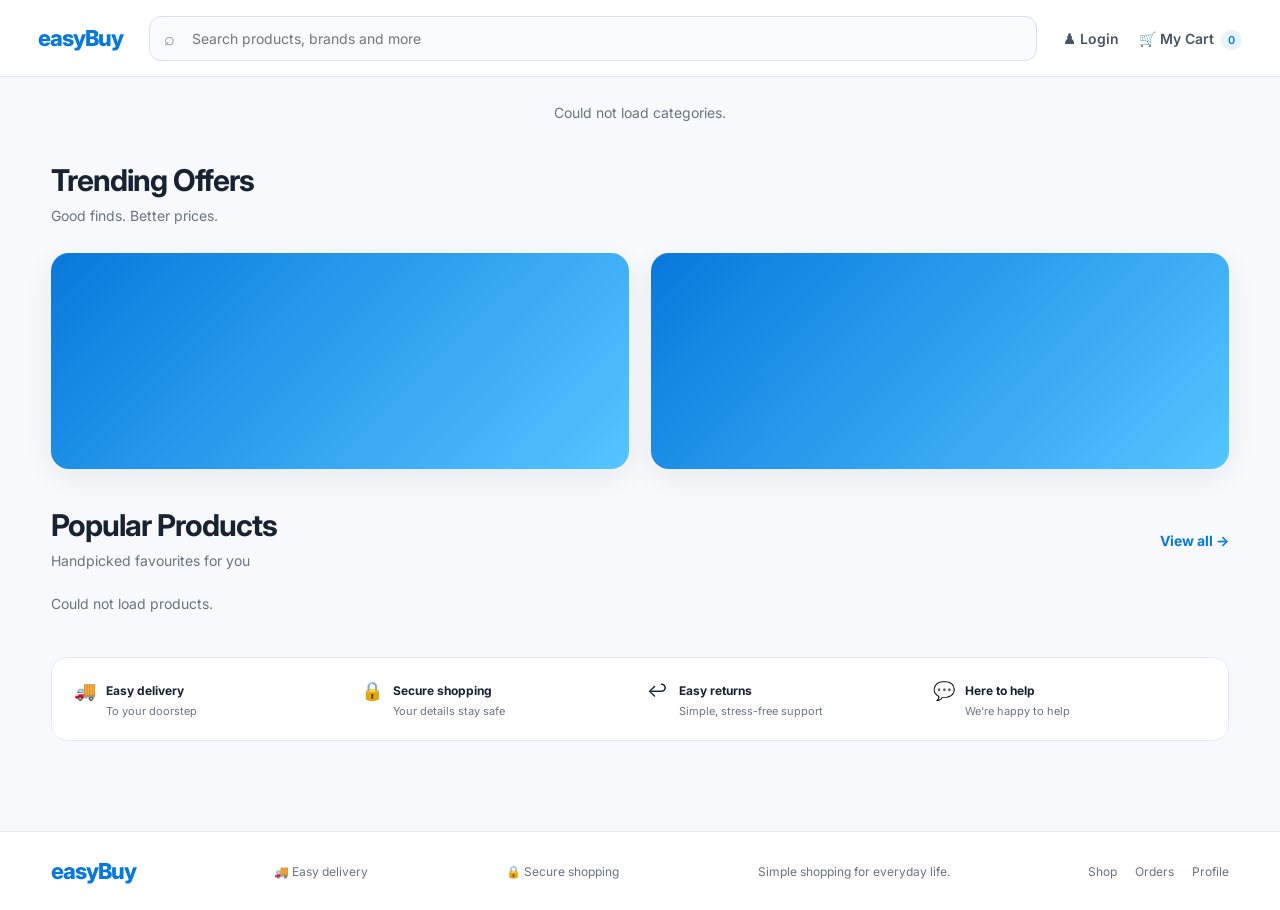
==== index.html @ 59affd73 "frontend" ====
<!DOCTYPE html>
<html lang="en">
<head>
<meta charset="UTF-8">
<meta name="viewport" content="width=device-width, initial-scale=1.0">
<title>easyBuy | Home</title>
<link rel="stylesheet" href="css/style.css">
</head>
<body>
<div id="site-header"></div><main class="container"><nav class="categories" id="cats"></nav>
<section class="section-heading"><h1>Trending Offers</h1><p>Good finds. Better prices.</p></section>
<section class="promo-grid"><a class="promo" id="b1"><img src="images/banner1.png" alt="Fashion offers" class="promo-banner-img" onerror="this.remove()"></a><a class="promo" id="b2"><img src="images/banner2.png" alt="Electronics offers" class="promo-banner-img" onerror="this.remove()"></a></section>
<section class="section-heading row-between"><div><h2>Popular Products</h2><p>Handpicked favourites for you</p></div><a class="text-link" href="shop.html">View all →</a></section>
<div class="product-grid" id="pop"></div>
<section class="benefits"><div>🚚 <b>Easy delivery</b><small>To your doorstep</small></div><div>🔒 <b>Secure shopping</b><small>Your details stay safe</small></div><div>↩️ <b>Easy returns</b><small>Simple, stress-free support</small></div><div>💬 <b>Here to help</b><small>We're happy to help</small></div></section></main><div id="site-footer"></div>
<script src="js/common.js"></script>
<script src="js/home.js"></script>
</body>
</html>
---- css/style.css ----
@import url('https://fonts.googleapis.com/css2?family=Inter:wght@400;500;600;700;800&display=swap');
:root{--blue:#0879dc;--blue-dark:#075bb0;--ink:#182230;--muted:#6b7280;--line:#e6eaf0;--bg:#f7f9fc;--white:#fff;--radius:16px;--shadow:0 8px 28px rgba(24,34,48,.07)}
*{box-sizing:border-box}
body{margin:0;background:var(--bg);color:var(--ink);font-family:Inter,Arial,sans-serif;font-size:14px}
a{color:inherit;text-decoration:none}button,input,select{font:inherit}button,a,select{transition:.18s ease}button{cursor:pointer}
.container{width:min(1180px,92%);margin:auto}
.site-header{background:#fff;border-bottom:1px solid var(--line);position:sticky;top:0;z-index:10}
.header-inner{width:min(1240px,94%);margin:auto;display:flex;align-items:center;gap:26px;min-height:76px}
.brand{display:flex;align-items:center;gap:8px;font-weight:800;font-size:22px;letter-spacing:-1px;color:var(--blue);white-space:nowrap}
.brand-logo,.footer-logo{height:60px;width:auto}
.search-wrap{flex:1;position:relative}
.search-wrap input{width:100%;border:1px solid #d7e0eb;background:#f8fafc;border-radius:12px;padding:13px 16px 13px 42px;outline:none}
.search-wrap input:focus{border-color:var(--blue);box-shadow:0 0 0 3px #0879dc18}
.search-icon{position:absolute;left:15px;top:12px;color:#7d8a9b;font-size:18px}
.header-links{display:flex;align-items:center;gap:20px}
.header-links a{font-weight:600;color:#485465;white-space:nowrap}.header-links a:hover{color:var(--blue)}
.cart-count{background:#e8f3ff;color:var(--blue);border-radius:20px;padding:3px 7px;font-size:11px;margin-left:3px}
.categories{display:flex;justify-content:space-around;gap:14px;padding:25px 0 30px}
.category{display:flex;flex-direction:column;align-items:center;justify-content:center;gap:12px;min-width:120px;text-align:center}
.category img{width:90px;height:90px;object-fit:contain;border-radius:50%;background:#fff;padding:4px;transition:all .3s ease}
.category p{margin:0;font-size:16px;font-weight:700;color:#000}
.category:hover img{transform:translateY(-4px) scale(1.08)}.category:hover p{color:var(--blue)}
.section-heading{margin:8px 0 18px}
.section-heading h1,.section-heading h2,.page-main h1{font-size:30px;letter-spacing:-1px;margin:0 0 7px}
.section-heading p,.muted{color:var(--muted);margin:0;line-height:1.6}
.promo-grid{display:grid;grid-template-columns:1fr 1fr;gap:22px;margin:25px 0 38px}
.promo{aspect-ratio:16/6;border-radius:18px;overflow:hidden;display:block;box-shadow:var(--shadow);background:linear-gradient(135deg,#0879dc,#54c5ff)}
.promo-banner-img{width:100%;height:100%;object-fit:cover;display:block}
.row-between{display:flex;align-items:center;justify-content:space-between;gap:16px}
.text-link{color:var(--blue);font-weight:700}
.product-page{max-width:1200px;margin:40px auto;padding:20px;display:flex;gap:50px;align-items:flex-start}
.product-image-section{flex:1;background:#fff;border-radius:16px;padding:20px;box-shadow:var(--shadow)}
.detail-image{width:100%;max-width:450px;object-fit:cover;border-radius:12px;display:block;margin:auto}
.thumbs{display:flex;gap:10px;margin-top:12px;justify-content:center}.thumbs img{width:62px;height:62px;object-fit:cover;border:2px solid var(--line);border-radius:10px;cursor:pointer}.thumbs img.on{border-color:var(--blue)}
.product-info-section{flex:1.2;background:#fff;border-radius:16px;padding:25px;box-shadow:var(--shadow)}
.product-info-section h1{margin:0 0 15px;font-size:32px}
.detail-rating{display:inline-block;background:#18834f;color:#fff;padding:6px 12px;border-radius:6px;font-weight:600;margin-bottom:20px}
.detail-price{margin:20px 0}.current-price{font-size:32px;font-weight:800;color:#111}
.feature-icons{display:flex;flex-wrap:wrap;gap:10px;margin:25px 0}
.feature{background:#f4f7fa;border:1px solid var(--line);padding:10px 15px;border-radius:10px;font-weight:600}
.product-actions{display:flex;gap:15px;margin:30px 0}
.add-cart-btn,.buy-now-btn{background:#eaf4ff;color:#0879dc;border:none;padding:12px 25px;border-radius:8px;font-weight:700;transition:.3s ease}
.add-cart-btn:hover,.buy-now-btn:hover{background:#0879dc;color:#fff}.add-cart-btn:disabled,.buy-now-btn:disabled{opacity:.5;cursor:not-allowed}
.description-box{border-top:1px solid var(--line);padding-top:20px}.description-box h3{margin-bottom:10px}
.stock-ok{color:#18834f;font-weight:700}.stock-no{color:#d14343;font-weight:700}
.product-grid{display:grid;grid-template-columns:repeat(4,minmax(0,1fr));gap:18px;margin:20px 0 42px}
.product-card{background:#fff;border:1px solid #edf0f4;border-radius:15px;padding:12px;box-shadow:0 3px 15px #1c2c3c05;min-width:0}
.product-image{position:relative;aspect-ratio:1;overflow:hidden;border-radius:11px;background:#f0f5fa}
.product-image a{display:block;height:100%}
.product-img{width:100%;height:100%;object-fit:cover;display:block;border-radius:11px}
.product-title{margin:8px 0;font-size:18px;font-weight:700}
.product-link{color:#222}.product-link:hover{color:#2874f0}
.product-rating{margin-top:6px;color:#0f9d58;font-size:14px;font-weight:600}
.product-tag{position:absolute;top:10px;left:10px;border-radius:20px;background:#e6f5ed;color:#18834f;font-size:10px;padding:5px 8px;font-weight:700}
.product-info{padding:13px 2px 3px}.product-category{color:var(--muted);font-size:11px}
.product-info h3{font-size:14px;margin:7px 0;white-space:nowrap;overflow:hidden;text-overflow:ellipsis}
.product-bottom{display:flex;align-items:center;justify-content:space-between;gap:6px}
.price{font-weight:800;font-size:16px}
.add-btn{border:0;border-radius:9px;background:#eaf4ff;color:var(--blue);padding:8px 10px;font-weight:700}.add-btn:hover{background:var(--blue);color:#fff}
.benefits{display:grid;grid-template-columns:repeat(4,1fr);gap:14px;background:#fff;border:1px solid var(--line);border-radius:16px;padding:22px;margin-bottom:45px}
.benefits div{display:grid;grid-template-columns:32px 1fr;align-items:center;font-size:18px}.benefits b{font-size:12px}.benefits small{grid-column:2;color:var(--muted);font-size:11px;margin-top:3px}
.site-footer{background:#fff;border-top:1px solid var(--line);padding:26px 0;margin-top:90px}
.footer-inner{width:min(1180px,92%);margin:auto;display:flex;justify-content:space-between;gap:15px;align-items:center;color:var(--muted);font-size:12px;flex-wrap:wrap}
.footer-links{display:flex;gap:18px}
.auth-wrap{min-height:calc(100vh - 150px);display:grid;place-items:center;padding:42px 16px}
.auth-card{background:#fff;border:1px solid var(--line);box-shadow:var(--shadow);border-radius:18px;width:min(430px,100%);padding:32px}
.auth-card h1{font-size:25px;margin:0 0 8px;letter-spacing:-.6px}.auth-card>.muted{margin-bottom:24px}
.auth-card label,.profile-form label{display:block;font-size:12px;font-weight:700;color:#475467;margin:15px 0 7px}
.auth-card input,.auth-card select,.profile-form input,.profile-form select,.page-title select,.filters input,.filters select{width:100%;border:1px solid #dce3eb;border-radius:10px;padding:12px 13px;background:#fff;outline:none;color:var(--ink)}
.forgot-password{text-align:right;margin:8px 0 12px}.forgot-password a{color:#444;font-size:13px;font-weight:600}.forgot-password a:hover{color:#0879dc}
input:focus,select:focus{border-color:var(--blue)!important;box-shadow:0 0 0 3px #0879dc18}
.btn{border:0;display:inline-flex;align-items:center;justify-content:center;border-radius:10px;padding:12px 18px;font-weight:700}
.primary{background:var(--blue);color:#fff}.primary:hover{background:var(--blue-dark);transform:translateY(-1px)}.primary:disabled{opacity:.5;cursor:not-allowed}
.outline{background:#eaf4ff;color:var(--blue)}
.full{width:100%;margin-top:20px}
.auth-switch{text-align:center;margin:22px 0 0;color:#536071}.auth-switch a{color:var(--blue);font-weight:700}
.form-message{text-align:center;color:#d14343;margin:10px 0 0;min-height:1em;font-size:13px}.form-message.ok{color:#18834f}
.page-main{padding-top:38px;min-height:55vh}.page-title{margin-bottom:25px}.page-title select{width:auto;min-width:170px}
.profile-layout{display:grid;grid-template-columns:250px 1fr;gap:22px;align-items:start}
.profile-nav,.panel{background:#fff;border:1px solid var(--line);border-radius:10px;box-shadow:0 3px 16px #1c2c3c05}
.profile-nav{padding:22px;display:flex;flex-direction:column;align-items:center}
.profile-avatar{width:72px;height:72px;border-radius:50%;display:grid;place-items:center;background:#eaf4ff;color:var(--blue);font-weight:800;font-size:32px;margin-bottom:12px}
.profile-nav h3{margin:0 0 5px;font-size:15px}.small{font-size:11px}
.profile-nav>a,.nav-logout{width:100%;padding:12px 10px;border-radius:9px;margin-top:7px;font-size:12px;color:#586475;text-align:left}
.profile-nav>a.active{background:#eaf4ff;color:var(--blue);font-weight:700}
.nav-logout{border:0;background:transparent}.profile-nav>a:hover,.nav-logout:hover{background:#f4f7fa}
.profile-panel{padding:25px}
.panel-heading{padding-bottom:20px;border-bottom:1px solid var(--line)}.panel-heading h2,.order-summary h2{font-size:18px;margin:0 0 6px}
.profile-form{padding-top:5px;max-width:720px}
.field-grid{display:grid;grid-template-columns:1fr 1fr;column-gap:18px;row-gap:2px}
.form-actions{display:flex;align-items:center;justify-content:space-between;gap:12px;border-top:1px solid var(--line);padding-top:20px;margin-top:25px}
.tab{display:none}.tab.on{display:block}
.shop-categories{display:flex;gap:9px;flex-wrap:wrap;margin:22px 0}
.shop-categories a{border:1px solid var(--line);background:#fff;padding:9px 15px;border-radius:10px;color:#536071;font-size:12px;font-weight:600}
.shop-categories a:hover,.shop-categories a.on{color:var(--blue);border-color:#9ccfff;background:#eaf4ff}
.filters{display:grid;grid-template-columns:repeat(4,1fr) auto;gap:10px;align-items:end;padding:14px;margin-bottom:6px}
.filters label{display:block;font-size:11px;font-weight:700;color:#475467;margin-bottom:4px}.filters input,.filters select{padding:9px 11px}
.cart-layout{display:grid;grid-template-columns:1fr 320px;gap:22px;margin-top:24px;align-items:start}
.cart-items{display:grid;gap:12px}
.cart-row{display:flex;align-items:center;gap:16px;background:#fff;border:1px solid var(--line);border-radius:14px;padding:14px}
.cart-product-image{width:76px;height:76px;background:#f0f5fa;border-radius:10px;overflow:hidden;flex-shrink:0}.cart-product-image img{width:100%;height:100%;object-fit:cover;display:block}
.cart-product-details{flex:1}.cart-product-details h3{font-size:14px;margin:0 0 6px}
.quantity-controls{display:flex;align-items:center;gap:10px;margin-top:10px}
.quantity-controls button{border:1px solid var(--line);background:#fff;border-radius:6px;width:26px;height:26px}
.remove-btn{border:0;background:none;color:#d14343;font-size:11px}
.order-summary{padding:22px}.summary-line{display:flex;justify-content:space-between;padding:14px 0;border-bottom:1px solid var(--line);color:#667085}.summary-line b{color:var(--ink)}
.summary-line.total{font-size:16px;border:0;padding:18px 0}.order-summary .btn{margin:0}
.empty-state{text-align:center;padding:55px 20px;margin-top:25px}.empty-emoji{font-size:48px}.empty-state h2{margin:15px 0 8px}.empty-state p{margin-bottom:22px}
.saved-address{border:1px solid #ddd;border-radius:10px;padding:15px;margin-top:15px;background:#fff}.saved-address p{margin:4px 0}
.default-address{color:#22c55e;font-weight:700}
.address-actions{display:flex;gap:10px;margin-top:15px;flex-wrap:wrap}
.select-address-btn{background:#22c55e;color:#fff;border:none;padding:8px 15px;border-radius:8px}
.edit-address-btn{background:#2563eb;color:#fff;border:none;padding:8px 14px;border-radius:8px}
.delete-address-btn{background:#ef4444;color:#fff;border:none;padding:8px 14px;border-radius:8px}
.address-form{display:grid;gap:10px;margin:15px 0}
.addr-opt{display:flex;gap:12px;align-items:flex-start;border:2px solid var(--line);border-radius:10px;padding:14px;margin-top:12px;background:#fff;cursor:pointer}.addr-opt.sel{border-color:var(--blue);background:#f2f8ff}
.order-row{display:flex;justify-content:space-between;align-items:center;gap:12px;flex-wrap:wrap;border:1px solid var(--line);border-radius:12px;padding:14px;margin-top:12px}
.status{font-weight:700;font-size:12px;padding:4px 10px;border-radius:20px;background:#e8f3ff;color:var(--blue)}.status.Delivered{background:#e6f5ed;color:#18834f}.status.Cancelled{background:#fdecec;color:#d14343}
.co-head{background:#fff;border-bottom:1px solid var(--line)}.co-head .container{display:flex;align-items:center;gap:20px;min-height:76px}.co-head h1{margin:0;font-size:26px;letter-spacing:-.6px}
.co-block{padding:22px;margin-bottom:18px}.co-block h2{font-size:18px;margin:0 0 4px}
#toast{position:fixed;bottom:24px;left:50%;transform:translateX(-50%);background:var(--ink);color:#fff;padding:12px 22px;border-radius:10px;z-index:99;display:none}
@media(max-width:850px){.header-inner{gap:12px;flex-wrap:wrap;padding:12px 0}.search-wrap{order:3;flex-basis:100%}.header-links{margin-left:auto;gap:12px}.product-grid{grid-template-columns:repeat(2,minmax(0,1fr))}.promo-grid{gap:12px}.profile-layout,.cart-layout{grid-template-columns:1fr}.benefits{grid-template-columns:repeat(2,1fr)}.product-page{flex-direction:column;gap:20px;padding:0}.filters{grid-template-columns:1fr 1fr}.categories{flex-wrap:wrap}}
@media(max-width:520px){.promo-grid,.field-grid{grid-template-columns:1fr}.product-grid{gap:10px}.product-card{padding:9px}.product-info h3{font-size:12px}.product-bottom{align-items:flex-start;flex-direction:column}.footer-inner{flex-direction:column;text-align:center}.auth-card{padding:25px 20px}.page-title.row-between{align-items:flex-start;flex-direction:column}.cart-row{gap:10px;padding:10px}.category img{width:64px;height:64px}.category{min-width:80px}.category p{font-size:13px}}
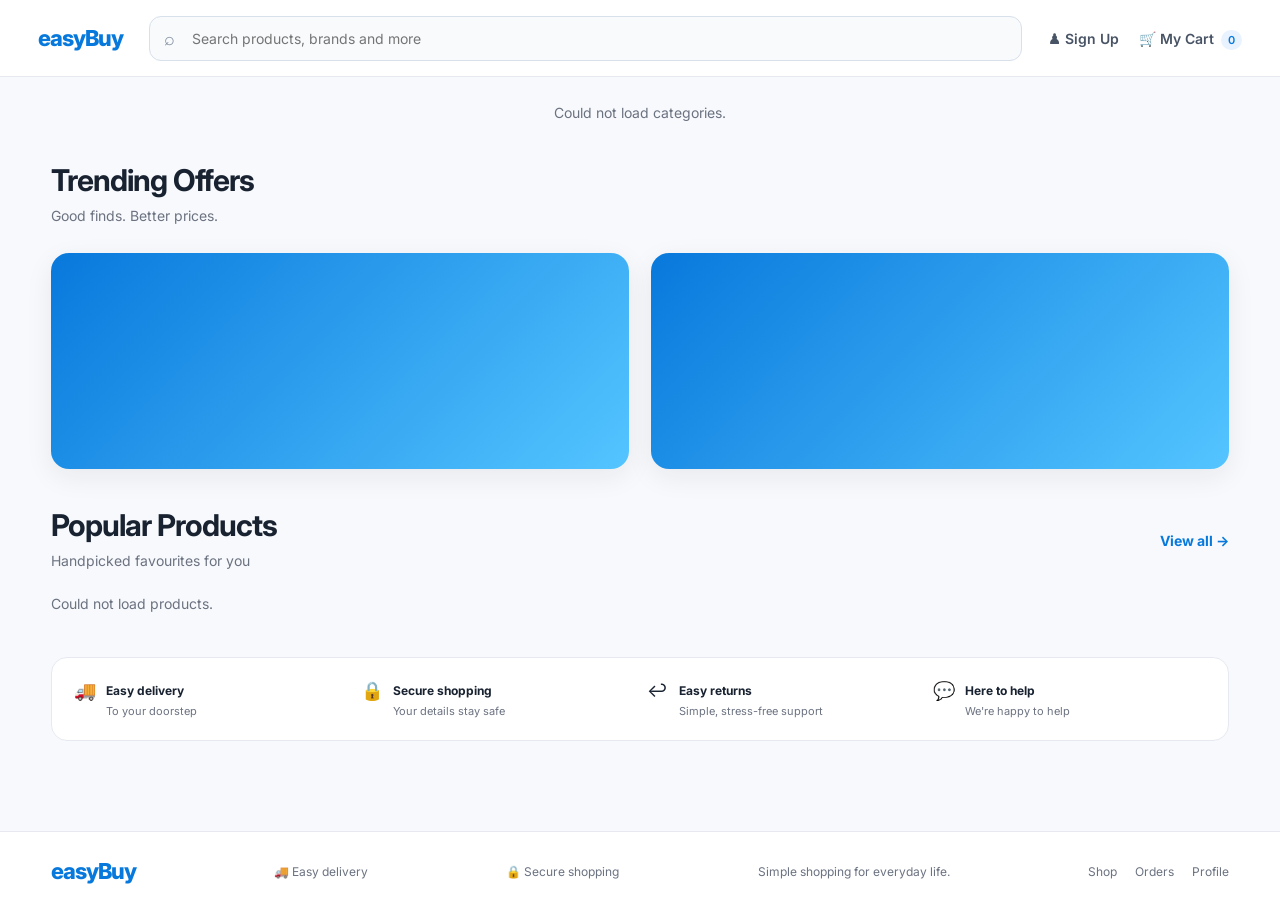
==== commit b71665b8: "the frontend of the file is restructured and common.js is updated" ====
--- a/index.html
+++ b/index.html
@@ -1,19 +1,107 @@
 <!DOCTYPE html>
 <html lang="en">
+
 <head>
-<meta charset="UTF-8">
-<meta name="viewport" content="width=device-width, initial-scale=1.0">
-<title>easyBuy | Home</title>
-<link rel="stylesheet" href="css/style.css">
+    <meta charset="UTF-8">
+    <meta name="viewport" content="width=device-width, initial-scale=1.0">
+
+    <title>easyBuy | Home</title>
+
+    <!-- Stylesheet -->
+    <link rel="stylesheet" href="css/style.css">
 </head>
+
 <body>
-<div id="site-header"></div><main class="container"><nav class="categories" id="cats"></nav>
-<section class="section-heading"><h1>Trending Offers</h1><p>Good finds. Better prices.</p></section>
-<section class="promo-grid"><a class="promo" id="b1"><img src="images/banner1.png" alt="Fashion offers" class="promo-banner-img" onerror="this.remove()"></a><a class="promo" id="b2"><img src="images/banner2.png" alt="Electronics offers" class="promo-banner-img" onerror="this.remove()"></a></section>
-<section class="section-heading row-between"><div><h2>Popular Products</h2><p>Handpicked favourites for you</p></div><a class="text-link" href="shop.html">View all →</a></section>
-<div class="product-grid" id="pop"></div>
-<section class="benefits"><div>🚚 <b>Easy delivery</b><small>To your doorstep</small></div><div>🔒 <b>Secure shopping</b><small>Your details stay safe</small></div><div>↩️ <b>Easy returns</b><small>Simple, stress-free support</small></div><div>💬 <b>Here to help</b><small>We're happy to help</small></div></section></main><div id="site-footer"></div>
-<script src="js/common.js"></script>
-<script src="js/home.js"></script>
+
+    <!-- Header -->
+    <div id="site-header"></div>
+
+    <!-- Main Content -->
+    <main class="container">
+
+        <!-- Product Categories -->
+        <nav class="categories" id="cats"></nav>
+
+        <!-- Trending Offers -->
+        <section class="section-heading">
+            <h1>Trending Offers</h1>
+            <p>Good finds. Better prices.</p>
+        </section>
+
+        <!-- Promotional Banners -->
+        <section class="promo-grid">
+
+            <a class="promo" id="b1">
+                <img
+                    src="images/banner1.png"
+                    alt="Fashion offers"
+                    class="promo-banner-img"
+                    onerror="this.remove()"
+                >
+            </a>
+
+            <a class="promo" id="b2">
+                <img
+                    src="images/banner2.png"
+                    alt="Electronics offers"
+                    class="promo-banner-img"
+                    onerror="this.remove()"
+                >
+            </a>
+
+        </section>
+
+        <!-- Popular Products Heading -->
+        <section class="section-heading row-between">
+
+            <div>
+                <h2>Popular Products</h2>
+                <p>Handpicked favourites for you</p>
+            </div>
+
+            <a class="text-link" href="shop.html">
+                View all →
+            </a>
+
+        </section>
+
+        <!-- Popular Products -->
+        <div class="product-grid" id="pop"></div>
+
+        <!-- Benefits -->
+        <section class="benefits">
+
+            <div>
+                🚚 <b>Easy delivery</b>
+                <small>To your doorstep</small>
+            </div>
+
+            <div>
+                🔒 <b>Secure shopping</b>
+                <small>Your details stay safe</small>
+            </div>
+
+            <div>
+                ↩️ <b>Easy returns</b>
+                <small>Simple, stress-free support</small>
+            </div>
+
+            <div>
+                💬 <b>Here to help</b>
+                <small>We're happy to help</small>
+            </div>
+
+        </section>
+
+    </main>
+
+    <!-- Footer -->
+    <div id="site-footer"></div>
+
+    <!-- JavaScript Files -->
+    <script src="js/common.js"></script>
+    <script src="js/home.js"></script>
+
 </body>
-</html>
+
+</html>
--- a/css/style.css
+++ b/css/style.css
@@ -1,123 +1,995 @@
 @import url('https://fonts.googleapis.com/css2?family=Inter:wght@400;500;600;700;800&display=swap');
-:root{--blue:#0879dc;--blue-dark:#075bb0;--ink:#182230;--muted:#6b7280;--line:#e6eaf0;--bg:#f7f9fc;--white:#fff;--radius:16px;--shadow:0 8px 28px rgba(24,34,48,.07)}
-*{box-sizing:border-box}
-body{margin:0;background:var(--bg);color:var(--ink);font-family:Inter,Arial,sans-serif;font-size:14px}
-a{color:inherit;text-decoration:none}button,input,select{font:inherit}button,a,select{transition:.18s ease}button{cursor:pointer}
-.container{width:min(1180px,92%);margin:auto}
-.site-header{background:#fff;border-bottom:1px solid var(--line);position:sticky;top:0;z-index:10}
-.header-inner{width:min(1240px,94%);margin:auto;display:flex;align-items:center;gap:26px;min-height:76px}
-.brand{display:flex;align-items:center;gap:8px;font-weight:800;font-size:22px;letter-spacing:-1px;color:var(--blue);white-space:nowrap}
-.brand-logo,.footer-logo{height:60px;width:auto}
-.search-wrap{flex:1;position:relative}
-.search-wrap input{width:100%;border:1px solid #d7e0eb;background:#f8fafc;border-radius:12px;padding:13px 16px 13px 42px;outline:none}
-.search-wrap input:focus{border-color:var(--blue);box-shadow:0 0 0 3px #0879dc18}
-.search-icon{position:absolute;left:15px;top:12px;color:#7d8a9b;font-size:18px}
-.header-links{display:flex;align-items:center;gap:20px}
-.header-links a{font-weight:600;color:#485465;white-space:nowrap}.header-links a:hover{color:var(--blue)}
-.cart-count{background:#e8f3ff;color:var(--blue);border-radius:20px;padding:3px 7px;font-size:11px;margin-left:3px}
-.categories{display:flex;justify-content:space-around;gap:14px;padding:25px 0 30px}
-.category{display:flex;flex-direction:column;align-items:center;justify-content:center;gap:12px;min-width:120px;text-align:center}
-.category img{width:90px;height:90px;object-fit:contain;border-radius:50%;background:#fff;padding:4px;transition:all .3s ease}
-.category p{margin:0;font-size:16px;font-weight:700;color:#000}
-.category:hover img{transform:translateY(-4px) scale(1.08)}.category:hover p{color:var(--blue)}
-.section-heading{margin:8px 0 18px}
-.section-heading h1,.section-heading h2,.page-main h1{font-size:30px;letter-spacing:-1px;margin:0 0 7px}
-.section-heading p,.muted{color:var(--muted);margin:0;line-height:1.6}
-.promo-grid{display:grid;grid-template-columns:1fr 1fr;gap:22px;margin:25px 0 38px}
-.promo{aspect-ratio:16/6;border-radius:18px;overflow:hidden;display:block;box-shadow:var(--shadow);background:linear-gradient(135deg,#0879dc,#54c5ff)}
-.promo-banner-img{width:100%;height:100%;object-fit:cover;display:block}
-.row-between{display:flex;align-items:center;justify-content:space-between;gap:16px}
-.text-link{color:var(--blue);font-weight:700}
-.product-page{max-width:1200px;margin:40px auto;padding:20px;display:flex;gap:50px;align-items:flex-start}
-.product-image-section{flex:1;background:#fff;border-radius:16px;padding:20px;box-shadow:var(--shadow)}
-.detail-image{width:100%;max-width:450px;object-fit:cover;border-radius:12px;display:block;margin:auto}
-.thumbs{display:flex;gap:10px;margin-top:12px;justify-content:center}.thumbs img{width:62px;height:62px;object-fit:cover;border:2px solid var(--line);border-radius:10px;cursor:pointer}.thumbs img.on{border-color:var(--blue)}
-.product-info-section{flex:1.2;background:#fff;border-radius:16px;padding:25px;box-shadow:var(--shadow)}
-.product-info-section h1{margin:0 0 15px;font-size:32px}
-.detail-rating{display:inline-block;background:#18834f;color:#fff;padding:6px 12px;border-radius:6px;font-weight:600;margin-bottom:20px}
-.detail-price{margin:20px 0}.current-price{font-size:32px;font-weight:800;color:#111}
-.feature-icons{display:flex;flex-wrap:wrap;gap:10px;margin:25px 0}
-.feature{background:#f4f7fa;border:1px solid var(--line);padding:10px 15px;border-radius:10px;font-weight:600}
-.product-actions{display:flex;gap:15px;margin:30px 0}
-.add-cart-btn,.buy-now-btn{background:#eaf4ff;color:#0879dc;border:none;padding:12px 25px;border-radius:8px;font-weight:700;transition:.3s ease}
-.add-cart-btn:hover,.buy-now-btn:hover{background:#0879dc;color:#fff}.add-cart-btn:disabled,.buy-now-btn:disabled{opacity:.5;cursor:not-allowed}
-.description-box{border-top:1px solid var(--line);padding-top:20px}.description-box h3{margin-bottom:10px}
-.stock-ok{color:#18834f;font-weight:700}.stock-no{color:#d14343;font-weight:700}
-.product-grid{display:grid;grid-template-columns:repeat(4,minmax(0,1fr));gap:18px;margin:20px 0 42px}
-.product-card{background:#fff;border:1px solid #edf0f4;border-radius:15px;padding:12px;box-shadow:0 3px 15px #1c2c3c05;min-width:0}
-.product-image{position:relative;aspect-ratio:1;overflow:hidden;border-radius:11px;background:#f0f5fa}
-.product-image a{display:block;height:100%}
-.product-img{width:100%;height:100%;object-fit:cover;display:block;border-radius:11px}
-.product-title{margin:8px 0;font-size:18px;font-weight:700}
-.product-link{color:#222}.product-link:hover{color:#2874f0}
-.product-rating{margin-top:6px;color:#0f9d58;font-size:14px;font-weight:600}
-.product-tag{position:absolute;top:10px;left:10px;border-radius:20px;background:#e6f5ed;color:#18834f;font-size:10px;padding:5px 8px;font-weight:700}
-.product-info{padding:13px 2px 3px}.product-category{color:var(--muted);font-size:11px}
-.product-info h3{font-size:14px;margin:7px 0;white-space:nowrap;overflow:hidden;text-overflow:ellipsis}
-.product-bottom{display:flex;align-items:center;justify-content:space-between;gap:6px}
-.price{font-weight:800;font-size:16px}
-.add-btn{border:0;border-radius:9px;background:#eaf4ff;color:var(--blue);padding:8px 10px;font-weight:700}.add-btn:hover{background:var(--blue);color:#fff}
-.benefits{display:grid;grid-template-columns:repeat(4,1fr);gap:14px;background:#fff;border:1px solid var(--line);border-radius:16px;padding:22px;margin-bottom:45px}
-.benefits div{display:grid;grid-template-columns:32px 1fr;align-items:center;font-size:18px}.benefits b{font-size:12px}.benefits small{grid-column:2;color:var(--muted);font-size:11px;margin-top:3px}
-.site-footer{background:#fff;border-top:1px solid var(--line);padding:26px 0;margin-top:90px}
-.footer-inner{width:min(1180px,92%);margin:auto;display:flex;justify-content:space-between;gap:15px;align-items:center;color:var(--muted);font-size:12px;flex-wrap:wrap}
-.footer-links{display:flex;gap:18px}
-.auth-wrap{min-height:calc(100vh - 150px);display:grid;place-items:center;padding:42px 16px}
-.auth-card{background:#fff;border:1px solid var(--line);box-shadow:var(--shadow);border-radius:18px;width:min(430px,100%);padding:32px}
-.auth-card h1{font-size:25px;margin:0 0 8px;letter-spacing:-.6px}.auth-card>.muted{margin-bottom:24px}
-.auth-card label,.profile-form label{display:block;font-size:12px;font-weight:700;color:#475467;margin:15px 0 7px}
-.auth-card input,.auth-card select,.profile-form input,.profile-form select,.page-title select,.filters input,.filters select{width:100%;border:1px solid #dce3eb;border-radius:10px;padding:12px 13px;background:#fff;outline:none;color:var(--ink)}
-.forgot-password{text-align:right;margin:8px 0 12px}.forgot-password a{color:#444;font-size:13px;font-weight:600}.forgot-password a:hover{color:#0879dc}
-input:focus,select:focus{border-color:var(--blue)!important;box-shadow:0 0 0 3px #0879dc18}
-.btn{border:0;display:inline-flex;align-items:center;justify-content:center;border-radius:10px;padding:12px 18px;font-weight:700}
-.primary{background:var(--blue);color:#fff}.primary:hover{background:var(--blue-dark);transform:translateY(-1px)}.primary:disabled{opacity:.5;cursor:not-allowed}
-.outline{background:#eaf4ff;color:var(--blue)}
-.full{width:100%;margin-top:20px}
-.auth-switch{text-align:center;margin:22px 0 0;color:#536071}.auth-switch a{color:var(--blue);font-weight:700}
-.form-message{text-align:center;color:#d14343;margin:10px 0 0;min-height:1em;font-size:13px}.form-message.ok{color:#18834f}
-.page-main{padding-top:38px;min-height:55vh}.page-title{margin-bottom:25px}.page-title select{width:auto;min-width:170px}
-.profile-layout{display:grid;grid-template-columns:250px 1fr;gap:22px;align-items:start}
-.profile-nav,.panel{background:#fff;border:1px solid var(--line);border-radius:10px;box-shadow:0 3px 16px #1c2c3c05}
-.profile-nav{padding:22px;display:flex;flex-direction:column;align-items:center}
-.profile-avatar{width:72px;height:72px;border-radius:50%;display:grid;place-items:center;background:#eaf4ff;color:var(--blue);font-weight:800;font-size:32px;margin-bottom:12px}
-.profile-nav h3{margin:0 0 5px;font-size:15px}.small{font-size:11px}
-.profile-nav>a,.nav-logout{width:100%;padding:12px 10px;border-radius:9px;margin-top:7px;font-size:12px;color:#586475;text-align:left}
-.profile-nav>a.active{background:#eaf4ff;color:var(--blue);font-weight:700}
-.nav-logout{border:0;background:transparent}.profile-nav>a:hover,.nav-logout:hover{background:#f4f7fa}
-.profile-panel{padding:25px}
-.panel-heading{padding-bottom:20px;border-bottom:1px solid var(--line)}.panel-heading h2,.order-summary h2{font-size:18px;margin:0 0 6px}
-.profile-form{padding-top:5px;max-width:720px}
-.field-grid{display:grid;grid-template-columns:1fr 1fr;column-gap:18px;row-gap:2px}
-.form-actions{display:flex;align-items:center;justify-content:space-between;gap:12px;border-top:1px solid var(--line);padding-top:20px;margin-top:25px}
-.tab{display:none}.tab.on{display:block}
-.shop-categories{display:flex;gap:9px;flex-wrap:wrap;margin:22px 0}
-.shop-categories a{border:1px solid var(--line);background:#fff;padding:9px 15px;border-radius:10px;color:#536071;font-size:12px;font-weight:600}
-.shop-categories a:hover,.shop-categories a.on{color:var(--blue);border-color:#9ccfff;background:#eaf4ff}
-.filters{display:grid;grid-template-columns:repeat(4,1fr) auto;gap:10px;align-items:end;padding:14px;margin-bottom:6px}
-.filters label{display:block;font-size:11px;font-weight:700;color:#475467;margin-bottom:4px}.filters input,.filters select{padding:9px 11px}
-.cart-layout{display:grid;grid-template-columns:1fr 320px;gap:22px;margin-top:24px;align-items:start}
-.cart-items{display:grid;gap:12px}
-.cart-row{display:flex;align-items:center;gap:16px;background:#fff;border:1px solid var(--line);border-radius:14px;padding:14px}
-.cart-product-image{width:76px;height:76px;background:#f0f5fa;border-radius:10px;overflow:hidden;flex-shrink:0}.cart-product-image img{width:100%;height:100%;object-fit:cover;display:block}
-.cart-product-details{flex:1}.cart-product-details h3{font-size:14px;margin:0 0 6px}
-.quantity-controls{display:flex;align-items:center;gap:10px;margin-top:10px}
-.quantity-controls button{border:1px solid var(--line);background:#fff;border-radius:6px;width:26px;height:26px}
-.remove-btn{border:0;background:none;color:#d14343;font-size:11px}
-.order-summary{padding:22px}.summary-line{display:flex;justify-content:space-between;padding:14px 0;border-bottom:1px solid var(--line);color:#667085}.summary-line b{color:var(--ink)}
-.summary-line.total{font-size:16px;border:0;padding:18px 0}.order-summary .btn{margin:0}
-.empty-state{text-align:center;padding:55px 20px;margin-top:25px}.empty-emoji{font-size:48px}.empty-state h2{margin:15px 0 8px}.empty-state p{margin-bottom:22px}
-.saved-address{border:1px solid #ddd;border-radius:10px;padding:15px;margin-top:15px;background:#fff}.saved-address p{margin:4px 0}
-.default-address{color:#22c55e;font-weight:700}
-.address-actions{display:flex;gap:10px;margin-top:15px;flex-wrap:wrap}
-.select-address-btn{background:#22c55e;color:#fff;border:none;padding:8px 15px;border-radius:8px}
-.edit-address-btn{background:#2563eb;color:#fff;border:none;padding:8px 14px;border-radius:8px}
-.delete-address-btn{background:#ef4444;color:#fff;border:none;padding:8px 14px;border-radius:8px}
-.address-form{display:grid;gap:10px;margin:15px 0}
-.addr-opt{display:flex;gap:12px;align-items:flex-start;border:2px solid var(--line);border-radius:10px;padding:14px;margin-top:12px;background:#fff;cursor:pointer}.addr-opt.sel{border-color:var(--blue);background:#f2f8ff}
-.order-row{display:flex;justify-content:space-between;align-items:center;gap:12px;flex-wrap:wrap;border:1px solid var(--line);border-radius:12px;padding:14px;margin-top:12px}
-.status{font-weight:700;font-size:12px;padding:4px 10px;border-radius:20px;background:#e8f3ff;color:var(--blue)}.status.Delivered{background:#e6f5ed;color:#18834f}.status.Cancelled{background:#fdecec;color:#d14343}
-.co-head{background:#fff;border-bottom:1px solid var(--line)}.co-head .container{display:flex;align-items:center;gap:20px;min-height:76px}.co-head h1{margin:0;font-size:26px;letter-spacing:-.6px}
-.co-block{padding:22px;margin-bottom:18px}.co-block h2{font-size:18px;margin:0 0 4px}
-#toast{position:fixed;bottom:24px;left:50%;transform:translateX(-50%);background:var(--ink);color:#fff;padding:12px 22px;border-radius:10px;z-index:99;display:none}
-@media(max-width:850px){.header-inner{gap:12px;flex-wrap:wrap;padding:12px 0}.search-wrap{order:3;flex-basis:100%}.header-links{margin-left:auto;gap:12px}.product-grid{grid-template-columns:repeat(2,minmax(0,1fr))}.promo-grid{gap:12px}.profile-layout,.cart-layout{grid-template-columns:1fr}.benefits{grid-template-columns:repeat(2,1fr)}.product-page{flex-direction:column;gap:20px;padding:0}.filters{grid-template-columns:1fr 1fr}.categories{flex-wrap:wrap}}
-@media(max-width:520px){.promo-grid,.field-grid{grid-template-columns:1fr}.product-grid{gap:10px}.product-card{padding:9px}.product-info h3{font-size:12px}.product-bottom{align-items:flex-start;flex-direction:column}.footer-inner{flex-direction:column;text-align:center}.auth-card{padding:25px 20px}.page-title.row-between{align-items:flex-start;flex-direction:column}.cart-row{gap:10px;padding:10px}.category img{width:64px;height:64px}.category{min-width:80px}.category p{font-size:13px}}
+:root {
+    --blue:#0879dc;
+    --blue-dark:#075bb0;
+    --ink:#182230;
+    --muted:#6b7280;
+    --line:#e6eaf0;
+    --bg:#f7f9fc;
+    --white:#fff;
+    --radius:16px;
+    --shadow:0 8px 28px rgba(24,34,48,.07)
+}
+* {
+    box-sizing:border-box
+}
+body {
+    margin:0;
+    background:var(--bg);
+    color:var(--ink);
+    font-family:Inter,Arial,sans-serif;
+    font-size:14px
+}
+a {
+    color:inherit;
+    text-decoration:none
+}
+button,input,select {
+    font:inherit
+}
+button,a,select {
+    transition:.18s ease
+}
+button {
+    cursor:pointer
+}
+.container {
+    width:min(1180px,92%);
+    margin:auto
+}
+.site-header {
+    background:#fff;
+    border-bottom:1px solid var(--line);
+    position:sticky;
+    top:0;
+    z-index:10
+}
+.header-inner {
+    width:min(1240px,94%);
+    margin:auto;
+    display:flex;
+    align-items:center;
+    gap:26px;
+    min-height:76px
+}
+.brand {
+    display:flex;
+    align-items:center;
+    gap:8px;
+    font-weight:800;
+    font-size:22px;
+    letter-spacing:-1px;
+    color:var(--blue);
+    white-space:nowrap
+}
+.brand-logo,.footer-logo {
+    height:60px;
+    width:auto
+}
+.search-wrap {
+    flex:1;
+    position:relative
+}
+.search-wrap input {
+    width:100%;
+    border:1px solid #d7e0eb;
+    background:#f8fafc;
+    border-radius:12px;
+    padding:13px 16px 13px 42px;
+    outline:none
+}
+.search-wrap input:focus {
+    border-color:var(--blue);
+    box-shadow:0 0 0 3px #0879dc18
+}
+.search-icon {
+    position:absolute;
+    left:15px;
+    top:12px;
+    color:#7d8a9b;
+    font-size:18px
+}
+.header-links {
+    display:flex;
+    align-items:center;
+    gap:20px
+}
+.header-links a {
+    font-weight:600;
+    color:#485465;
+    white-space:nowrap
+}
+.header-links a:hover {
+    color:var(--blue)
+}
+.cart-count {
+    background:#e8f3ff;
+    color:var(--blue);
+    border-radius:20px;
+    padding:3px 7px;
+    font-size:11px;
+    margin-left:3px
+}
+.categories {
+    display:flex;
+    justify-content:space-around;
+    gap:14px;
+    padding:25px 0 30px
+}
+.category {
+    display:flex;
+    flex-direction:column;
+    align-items:center;
+    justify-content:center;
+    gap:12px;
+    min-width:120px;
+    text-align:center
+}
+.category img {
+    width:90px;
+    height:90px;
+    object-fit:contain;
+    border-radius:50%;
+    background:#fff;
+    padding:4px;
+    transition:all .3s ease
+}
+.category p {
+    margin:0;
+    font-size:16px;
+    font-weight:700;
+    color:#000
+}
+.category:hover img {
+    transform:translateY(-4px) scale(1.08)
+}
+.category:hover p {
+    color:var(--blue)
+}
+.section-heading {
+    margin:8px 0 18px
+}
+.section-heading h1,.section-heading h2,.page-main h1 {
+    font-size:30px;
+    letter-spacing:-1px;
+    margin:0 0 7px
+}
+.section-heading p,.muted {
+    color:var(--muted);
+    margin:0;
+    line-height:1.6
+}
+.promo-grid {
+    display:grid;
+    grid-template-columns:1fr 1fr;
+    gap:22px;
+    margin:25px 0 38px
+}
+.promo {
+    aspect-ratio:16/6;
+    border-radius:18px;
+    overflow:hidden;
+    display:block;
+    box-shadow:var(--shadow);
+    background:linear-gradient(135deg,#0879dc,#54c5ff)
+}
+.promo-banner-img {
+    width:100%;
+    height:100%;
+    object-fit:cover;
+    display:block
+}
+.row-between {
+    display:flex;
+    align-items:center;
+    justify-content:space-between;
+    gap:16px
+}
+.text-link {
+    color:var(--blue);
+    font-weight:700
+}
+.product-page {
+    max-width:1200px;
+    margin:40px auto;
+    padding:20px;
+    display:flex;
+    gap:50px;
+    align-items:flex-start
+}
+.product-image-section {
+    flex:1;
+    background:#fff;
+    border-radius:16px;
+    padding:20px;
+    box-shadow:var(--shadow)
+}
+.detail-image {
+    width:100%;
+    max-width:450px;
+    object-fit:cover;
+    border-radius:12px;
+    display:block;
+    margin:auto
+}
+.thumbs {
+    display:flex;
+    gap:10px;
+    margin-top:12px;
+    justify-content:center
+}
+.thumbs img {
+    width:62px;
+    height:62px;
+    object-fit:cover;
+    border:2px solid var(--line);
+    border-radius:10px;
+    cursor:pointer
+}
+.thumbs img.on {
+    border-color:var(--blue)
+}
+.product-info-section {
+    flex:1.2;
+    background:#fff;
+    border-radius:16px;
+    padding:25px;
+    box-shadow:var(--shadow)
+}
+.product-info-section h1 {
+    margin:0 0 15px;
+    font-size:32px
+}
+.detail-rating {
+    display:inline-block;
+    background:#18834f;
+    color:#fff;
+    padding:6px 12px;
+    border-radius:6px;
+    font-weight:600;
+    margin-bottom:20px
+}
+.detail-price {
+    margin:20px 0
+}
+.current-price {
+    font-size:32px;
+    font-weight:800;
+    color:#111
+}
+.feature-icons {
+    display:flex;
+    flex-wrap:wrap;
+    gap:10px;
+    margin:25px 0
+}
+.feature {
+    background:#f4f7fa;
+    border:1px solid var(--line);
+    padding:10px 15px;
+    border-radius:10px;
+    font-weight:600
+}
+.product-actions {
+    display:flex;
+    gap:15px;
+    margin:30px 0
+}
+.add-cart-btn,.buy-now-btn {
+    background:#eaf4ff;
+    color:#0879dc;
+    border:none;
+    padding:12px 25px;
+    border-radius:8px;
+    font-weight:700;
+    transition:.3s ease
+}
+.add-cart-btn:hover,.buy-now-btn:hover {
+    background:#0879dc;
+    color:#fff
+}
+.add-cart-btn:disabled,.buy-now-btn:disabled {
+    opacity:.5;
+    cursor:not-allowed
+}
+.description-box {
+    border-top:1px solid var(--line);
+    padding-top:20px
+}
+.description-box h3 {
+    margin-bottom:10px
+}
+.stock-ok {
+    color:#18834f;
+    font-weight:700
+}
+.stock-no {
+    color:#d14343;
+    font-weight:700
+}
+.product-grid {
+    display:grid;
+    grid-template-columns:repeat(4,minmax(0,1fr));
+    gap:18px;
+    margin:20px 0 42px
+}
+.product-card {
+    background:#fff;
+    border:1px solid #edf0f4;
+    border-radius:15px;
+    padding:12px;
+    box-shadow:0 3px 15px #1c2c3c05;
+    min-width:0
+}
+.product-image {
+    position:relative;
+    aspect-ratio:1;
+    overflow:hidden;
+    border-radius:11px;
+    background:#f0f5fa
+}
+.product-image a {
+    display:block;
+    height:100%
+}
+.product-img {
+    width:100%;
+    height:100%;
+    object-fit:cover;
+    display:block;
+    border-radius:11px
+}
+.product-title {
+    margin:8px 0;
+    font-size:18px;
+    font-weight:700
+}
+.product-link {
+    color:#222
+}
+.product-link:hover {
+    color:#2874f0
+}
+.product-rating {
+    margin-top:6px;
+    color:#0f9d58;
+    font-size:14px;
+    font-weight:600
+}
+.product-tag {
+    position:absolute;
+    top:10px;
+    left:10px;
+    border-radius:20px;
+    background:#e6f5ed;
+    color:#18834f;
+    font-size:10px;
+    padding:5px 8px;
+    font-weight:700
+}
+.product-info {
+    padding:13px 2px 3px
+}
+.product-category {
+    color:var(--muted);
+    font-size:11px
+}
+.product-info h3 {
+    font-size:14px;
+    margin:7px 0;
+    white-space:nowrap;
+    overflow:hidden;
+    text-overflow:ellipsis
+}
+.product-bottom {
+    display:flex;
+    align-items:center;
+    justify-content:space-between;
+    gap:6px
+}
+.price {
+    font-weight:800;
+    font-size:16px
+}
+.add-btn {
+    border:0;
+    border-radius:9px;
+    background:#eaf4ff;
+    color:var(--blue);
+    padding:8px 10px;
+    font-weight:700
+}
+.add-btn:hover {
+    background:var(--blue);
+    color:#fff
+}
+.benefits {
+    display:grid;
+    grid-template-columns:repeat(4,1fr);
+    gap:14px;
+    background:#fff;
+    border:1px solid var(--line);
+    border-radius:16px;
+    padding:22px;
+    margin-bottom:45px
+}
+.benefits div {
+    display:grid;
+    grid-template-columns:32px 1fr;
+    align-items:center;
+    font-size:18px
+}
+.benefits b {
+    font-size:12px
+}
+.benefits small {
+    grid-column:2;
+    color:var(--muted);
+    font-size:11px;
+    margin-top:3px
+}
+.site-footer {
+    background:#fff;
+    border-top:1px solid var(--line);
+    padding:26px 0;
+    margin-top:90px
+}
+.footer-inner {
+    width:min(1180px,92%);
+    margin:auto;
+    display:flex;
+    justify-content:space-between;
+    gap:15px;
+    align-items:center;
+    color:var(--muted);
+    font-size:12px;
+    flex-wrap:wrap
+}
+.footer-links {
+    display:flex;
+    gap:18px
+}
+.auth-wrap {
+    min-height:calc(100vh - 150px);
+    display:grid;
+    place-items:center;
+    padding:42px 16px
+}
+.auth-card {
+    background:#fff;
+    border:1px solid var(--line);
+    box-shadow:var(--shadow);
+    border-radius:18px;
+    width:min(430px,100%);
+    padding:32px
+}
+.auth-card h1 {
+    font-size:25px;
+    margin:0 0 8px;
+    letter-spacing:-.6px
+}
+.auth-card>.muted {
+    margin-bottom:24px
+}
+.auth-card label,.profile-form label {
+    display:block;
+    font-size:12px;
+    font-weight:700;
+    color:#475467;
+    margin:15px 0 7px
+}
+.auth-card input,.auth-card select,.profile-form input,.profile-form select,.page-title select,.filters input,.filters select {
+    width:100%;
+    border:1px solid #dce3eb;
+    border-radius:10px;
+    padding:12px 13px;
+    background:#fff;
+    outline:none;
+    color:var(--ink)
+}
+.forgot-password {
+    text-align:right;
+    margin:8px 0 12px
+}
+.forgot-password a {
+    color:#444;
+    font-size:13px;
+    font-weight:600
+}
+.forgot-password a:hover {
+    color:#0879dc
+}
+input:focus,select:focus {
+    border-color:var(--blue)!important;
+    box-shadow:0 0 0 3px #0879dc18
+}
+.btn {
+    border:0;
+    display:inline-flex;
+    align-items:center;
+    justify-content:center;
+    border-radius:10px;
+    padding:12px 18px;
+    font-weight:700
+}
+.primary {
+    background:var(--blue);
+    color:#fff
+}
+.primary:hover {
+    background:var(--blue-dark);
+    transform:translateY(-1px)
+}
+.primary:disabled {
+    opacity:.5;
+    cursor:not-allowed
+}
+.outline {
+    background:#eaf4ff;
+    color:var(--blue)
+}
+.full {
+    width:100%;
+    margin-top:20px
+}
+.auth-switch {
+    text-align:center;
+    margin:22px 0 0;
+    color:#536071
+}
+.auth-switch a {
+    color:var(--blue);
+    font-weight:700
+}
+.form-message {
+    text-align:center;
+    color:#d14343;
+    margin:10px 0 0;
+    min-height:1em;
+    font-size:13px
+}
+.form-message.ok {
+    color:#18834f
+}
+.page-main {
+    padding-top:38px;
+    min-height:55vh
+}
+.page-title {
+    margin-bottom:25px
+}
+.page-title select {
+    width:auto;
+    min-width:170px
+}
+.profile-layout {
+    display:grid;
+    grid-template-columns:250px 1fr;
+    gap:22px;
+    align-items:start
+}
+.profile-nav,.panel {
+    background:#fff;
+    border:1px solid var(--line);
+    border-radius:10px;
+    box-shadow:0 3px 16px #1c2c3c05
+}
+.profile-nav {
+    padding:22px;
+    display:flex;
+    flex-direction:column;
+    align-items:center
+}
+.profile-avatar {
+    width:72px;
+    height:72px;
+    border-radius:50%;
+    display:grid;
+    place-items:center;
+    background:#eaf4ff;
+    color:var(--blue);
+    font-weight:800;
+    font-size:32px;
+    margin-bottom:12px
+}
+.profile-nav h3 {
+    margin:0 0 5px;
+    font-size:15px
+}
+.small {
+    font-size:11px
+}
+.profile-nav>a,.nav-logout {
+    width:100%;
+    padding:12px 10px;
+    border-radius:9px;
+    margin-top:7px;
+    font-size:12px;
+    color:#586475;
+    text-align:left
+}
+.profile-nav>a.active {
+    background:#eaf4ff;
+    color:var(--blue);
+    font-weight:700
+}
+.nav-logout {
+    border:0;
+    background:transparent
+}
+.profile-nav>a:hover,.nav-logout:hover {
+    background:#f4f7fa
+}
+.profile-panel {
+    padding:25px
+}
+.panel-heading {
+    padding-bottom:20px;
+    border-bottom:1px solid var(--line)
+}
+.panel-heading h2,.order-summary h2 {
+    font-size:18px;
+    margin:0 0 6px
+}
+.profile-form {
+    padding-top:5px;
+    max-width:720px
+}
+.field-grid {
+    display:grid;
+    grid-template-columns:1fr 1fr;
+    column-gap:18px;
+    row-gap:2px
+}
+.form-actions {
+    display:flex;
+    align-items:center;
+    justify-content:space-between;
+    gap:12px;
+    border-top:1px solid var(--line);
+    padding-top:20px;
+    margin-top:25px
+}
+.tab {
+    display:none
+}
+.tab.on {
+    display:block
+}
+.shop-categories {
+    display:flex;
+    gap:9px;
+    flex-wrap:wrap;
+    margin:22px 0
+}
+.shop-categories a {
+    border:1px solid var(--line);
+    background:#fff;
+    padding:9px 15px;
+    border-radius:10px;
+    color:#536071;
+    font-size:12px;
+    font-weight:600
+}
+.shop-categories a:hover,.shop-categories a.on {
+    color:var(--blue);
+    border-color:#9ccfff;
+    background:#eaf4ff
+}
+.filters {
+    display:grid;
+    grid-template-columns:repeat(4,1fr) auto;
+    gap:10px;
+    align-items:end;
+    padding:14px;
+    margin-bottom:6px
+}
+.filters label {
+    display:block;
+    font-size:11px;
+    font-weight:700;
+    color:#475467;
+    margin-bottom:4px
+}
+.filters input,.filters select {
+    padding:9px 11px
+}
+.cart-layout {
+    display:grid;
+    grid-template-columns:1fr 320px;
+    gap:22px;
+    margin-top:24px;
+    align-items:start
+}
+.cart-items {
+    display:grid;
+    gap:12px
+}
+.cart-row {
+    display:flex;
+    align-items:center;
+    gap:16px;
+    background:#fff;
+    border:1px solid var(--line);
+    border-radius:14px;
+    padding:14px
+}
+.cart-product-image {
+    width:76px;
+    height:76px;
+    background:#f0f5fa;
+    border-radius:10px;
+    overflow:hidden;
+    flex-shrink:0
+}
+.cart-product-image img {
+    width:100%;
+    height:100%;
+    object-fit:cover;
+    display:block
+}
+.cart-product-details {
+    flex:1
+}
+.cart-product-details h3 {
+    font-size:14px;
+    margin:0 0 6px
+}
+.quantity-controls {
+    display:flex;
+    align-items:center;
+    gap:10px;
+    margin-top:10px
+}
+.quantity-controls button {
+    border:1px solid var(--line);
+    background:#fff;
+    border-radius:6px;
+    width:26px;
+    height:26px
+}
+.remove-btn {
+    border:0;
+    background:none;
+    color:#d14343;
+    font-size:11px
+}
+.order-summary {
+    padding:22px
+}
+.summary-line {
+    display:flex;
+    justify-content:space-between;
+    padding:14px 0;
+    border-bottom:1px solid var(--line);
+    color:#667085
+}
+.summary-line b {
+    color:var(--ink)
+}
+.summary-line.total {
+    font-size:16px;
+    border:0;
+    padding:18px 0
+}
+.order-summary .btn {
+    margin:0
+}
+.empty-state {
+    text-align:center;
+    padding:55px 20px;
+    margin-top:25px
+}
+.empty-emoji {
+    font-size:48px
+}
+.empty-state h2 {
+    margin:15px 0 8px
+}
+.empty-state p {
+    margin-bottom:22px
+}
+.saved-address {
+    border:1px solid #ddd;
+    border-radius:10px;
+    padding:15px;
+    margin-top:15px;
+    background:#fff
+}
+.saved-address p {
+    margin:4px 0
+}
+.default-address {
+    color:#22c55e;
+    font-weight:700
+}
+.address-actions {
+    display:flex;
+    gap:10px;
+    margin-top:15px;
+    flex-wrap:wrap
+}
+.select-address-btn {
+    background:#22c55e;
+    color:#fff;
+    border:none;
+    padding:8px 15px;
+    border-radius:8px
+}
+.edit-address-btn {
+    background:#2563eb;
+    color:#fff;
+    border:none;
+    padding:8px 14px;
+    border-radius:8px
+}
+.delete-address-btn {
+    background:#ef4444;
+    color:#fff;
+    border:none;
+    padding:8px 14px;
+    border-radius:8px
+}
+.address-form {
+    display:grid;
+    gap:10px;
+    margin:15px 0
+}
+.addr-opt {
+    display:flex;
+    gap:12px;
+    align-items:flex-start;
+    border:2px solid var(--line);
+    border-radius:10px;
+    padding:14px;
+    margin-top:12px;
+    background:#fff;
+    cursor:pointer
+}
+.addr-opt.sel {
+    border-color:var(--blue);
+    background:#f2f8ff
+}
+.order-row {
+    display:flex;
+    justify-content:space-between;
+    align-items:center;
+    gap:12px;
+    flex-wrap:wrap;
+    border:1px solid var(--line);
+    border-radius:12px;
+    padding:14px;
+    margin-top:12px
+}
+.status {
+    font-weight:700;
+    font-size:12px;
+    padding:4px 10px;
+    border-radius:20px;
+    background:#e8f3ff;
+    color:var(--blue)
+}
+.status.Delivered {
+    background:#e6f5ed;
+    color:#18834f
+}
+.status.Cancelled {
+    background:#fdecec;
+    color:#d14343
+}
+.co-head {
+    background:#fff;
+    border-bottom:1px solid var(--line)
+}
+.co-head .container {
+    display:flex;
+    align-items:center;
+    gap:20px;
+    min-height:76px
+}
+.co-head h1 {
+    margin:0;
+    font-size:26px;
+    letter-spacing:-.6px
+}
+.co-block {
+    padding:22px;
+    margin-bottom:18px
+}
+.co-block h2 {
+    font-size:18px;
+    margin:0 0 4px
+}
+#toast {
+    position:fixed;
+    bottom:24px;
+    left:50%;
+    transform:translateX(-50%);
+    background:var(--ink);
+    color:#fff;
+    padding:12px 22px;
+    border-radius:10px;
+    z-index:99;
+    display:none
+}
+@media(max-width:850px) {
+    .header-inner {
+        gap:12px;
+        flex-wrap:wrap;
+        padding:12px 0
+    }
+    .search-wrap {
+        order:3;
+        flex-basis:100%
+    }
+    .header-links {
+        margin-left:auto;
+        gap:12px
+    }
+    .product-grid {
+        grid-template-columns:repeat(2,minmax(0,1fr))
+    }
+    .promo-grid {
+        gap:12px
+    }
+    .profile-layout,.cart-layout {
+        grid-template-columns:1fr
+    }
+    .benefits {
+        grid-template-columns:repeat(2,1fr)
+    }
+    .product-page {
+        flex-direction:column;
+        gap:20px;
+        padding:0
+    }
+    .filters {
+        grid-template-columns:1fr 1fr
+    }
+    .categories {
+        flex-wrap:wrap
+    }
+}
+@media(max-width:520px) {
+    .promo-grid,.field-grid {
+        grid-template-columns:1fr
+    }
+    .product-grid {
+        gap:10px
+    }
+    .product-card {
+        padding:9px
+    }
+    .product-info h3 {
+        font-size:12px
+    }
+    .product-bottom {
+        align-items:flex-start;
+        flex-direction:column
+    }
+    .footer-inner {
+        flex-direction:column;
+        text-align:center
+    }
+    .auth-card {
+        padding:25px 20px
+    }
+    .page-title.row-between {
+        align-items:flex-start;
+        flex-direction:column
+    }
+    .cart-row {
+        gap:10px;
+        padding:10px
+    }
+    .category img {
+        width:64px;
+        height:64px
+    }
+    .category {
+        min-width:80px
+    }
+    .category p {
+        font-size:13px
+    }
+}
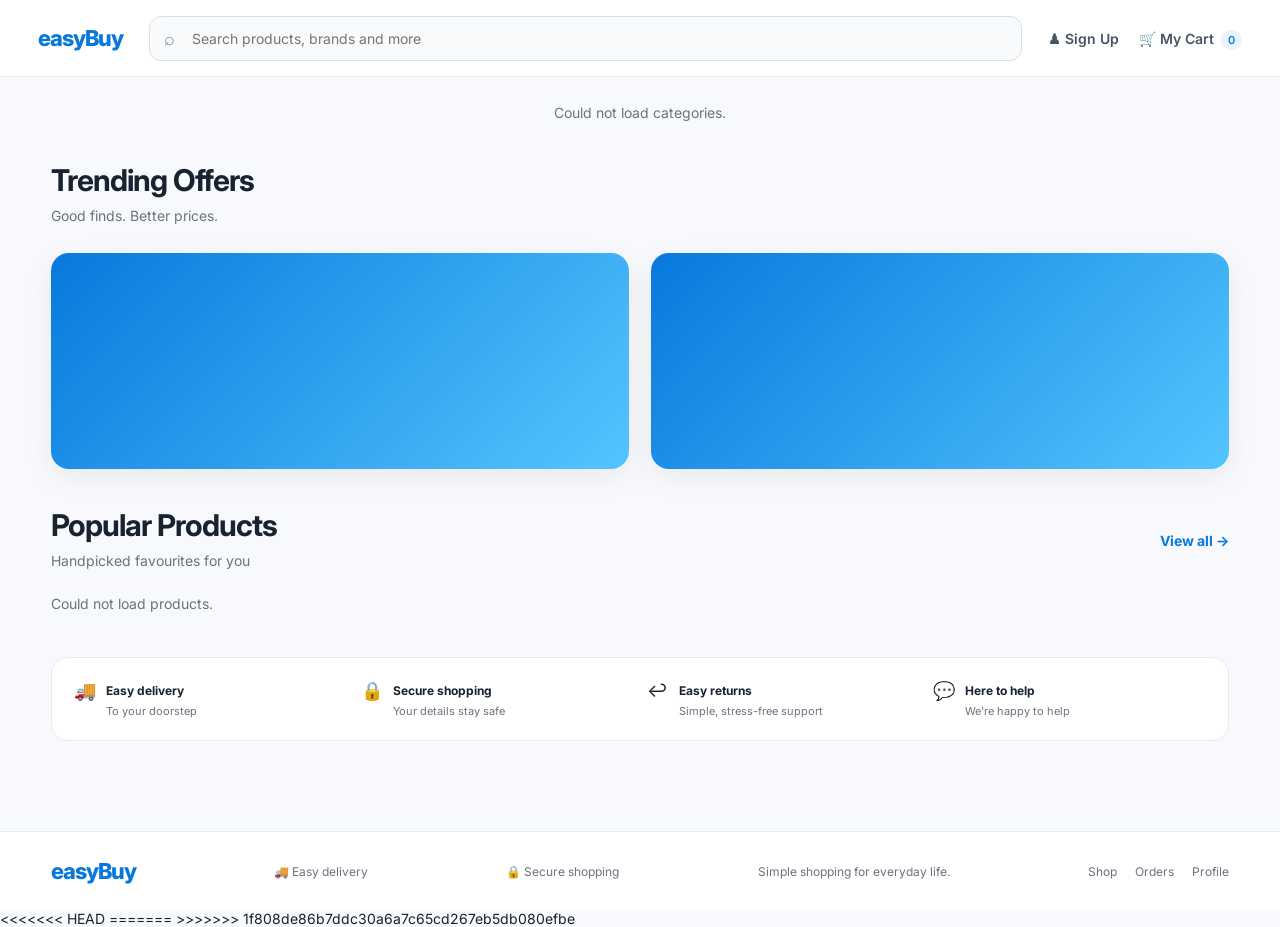
==== commit a4546e34: "Merge branch 'main' of https://github.com/VivekAllu16/ecomm" ====
--- a/index.html
+++ b/index.html
@@ -104,4 +104,8 @@
 
 </body>
 
-</html>+<<<<<<< HEAD
+</html>
+=======
+</html>
+>>>>>>> 1f808de86b7ddc30a6a7c65cd267eb5db080efbe
